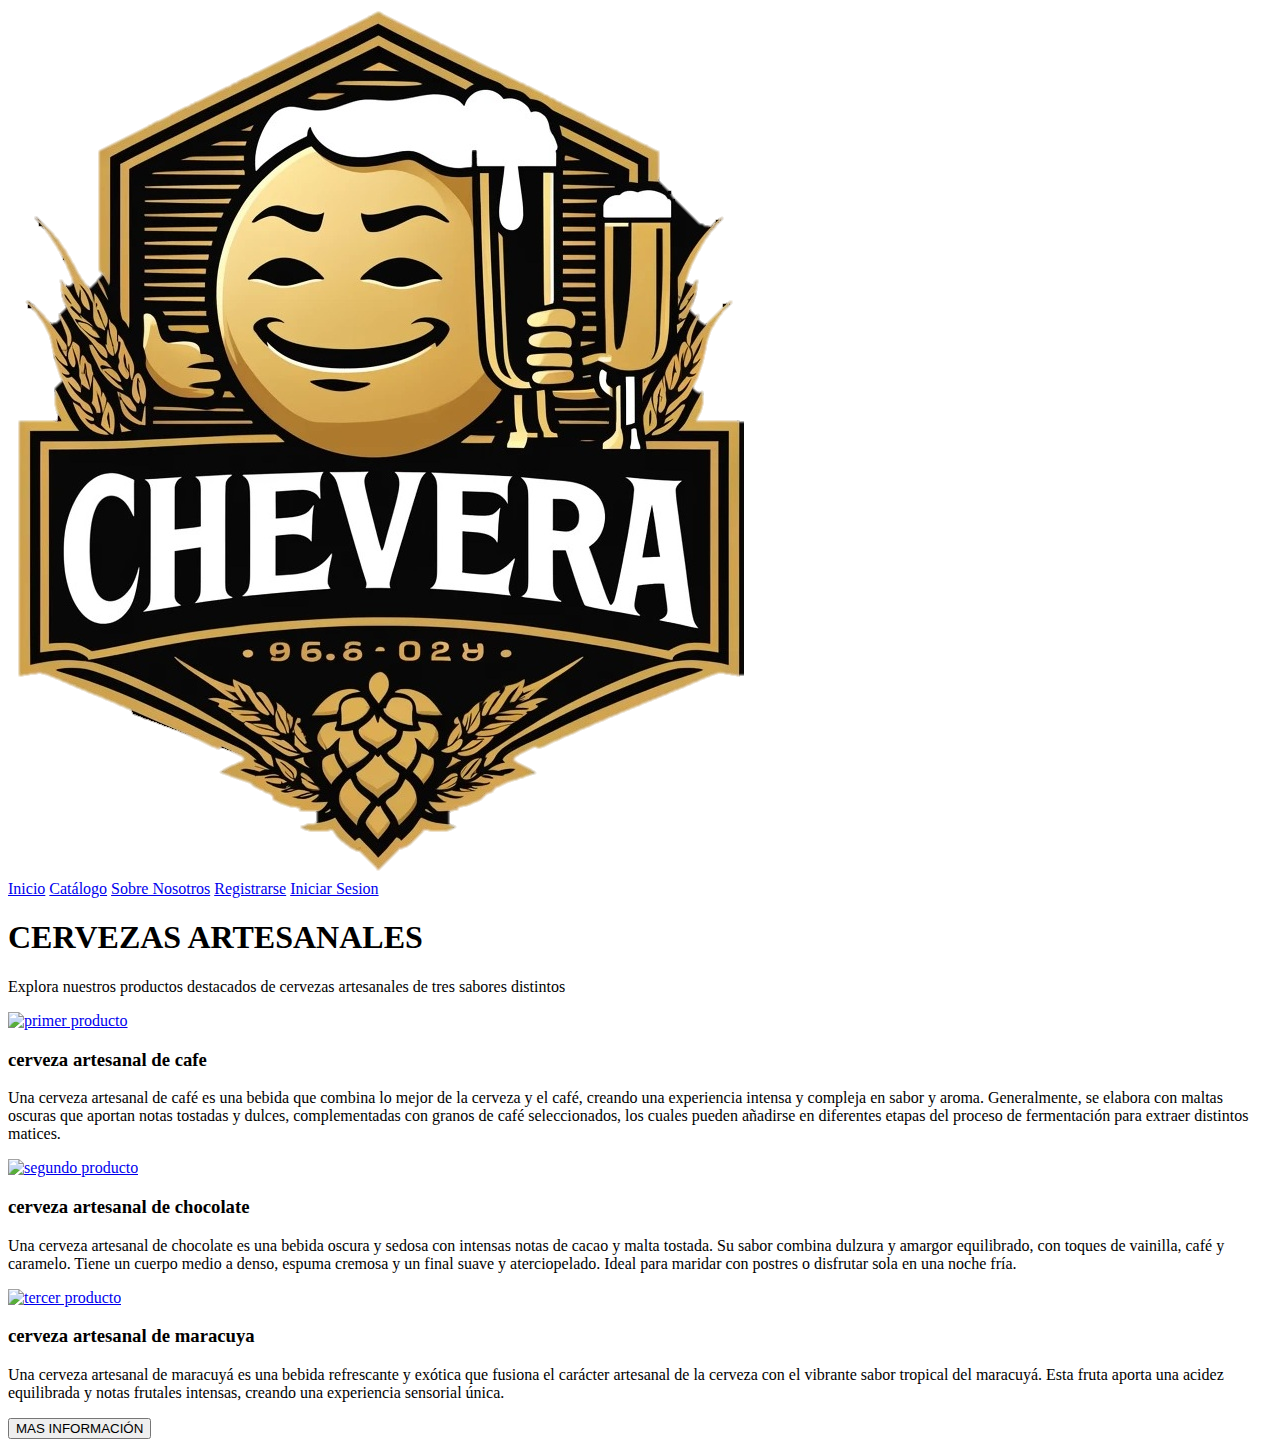
==== Catalogo.html @ 5936fc6c "valerin contenido de inicio, html y css" ====
<!DOCTYPE html>
<html lang="es">
<head>
    <meta charset="UTF-8">
    <title>Catalogo de productos</title>
    <link rel="stylesheet" href="CSS/catalogo.css">
</head>
<body>
    <div class="menu">
        <div class="imagen">
            <a href="index.html">
                <img src="Recursos/Logo.png" alt="Logo">
            </a>
        </div>
        <div class="botonInicio">
        </div>
        <div class="botonInicio">
            <a href="Index.html">Inicio</a>
            <a href="Catalogo.html">Catálogo</a>
            <a href="Info.html">Sobre Nosotros</a>
            <a href="Formulario.html">Registrarse</a>
            <a href="inicioSesion.html">Iniciar Sesion</a>
        </div>
    </div>
    <section class="container">
        <h1 class ="title"> CERVEZAS ARTESANALES </h1>
        <p class=" descripcion">Explora nuestros productos destacados de cervezas artesanales de tres sabores distintos</p>


        <div class ="cerveza-list">
            <div class = "cerveza-item">
                <a href="Producto1.html">
                    <img src="recursos/chocolate.jpg" alt="primer producto" >
                </a>
                <h3>cerveza artesanal de cafe</h3>
                <p>Una cerveza artesanal de café es una bebida que combina lo mejor de la cerveza y el café, creando
                    una experiencia intensa y compleja en sabor y aroma. Generalmente, se elabora con maltas oscuras
                    que aportan notas tostadas y dulces, complementadas con granos de café seleccionados, los cuales
                    pueden añadirse en diferentes etapas del proceso de fermentación para extraer distintos matices. 
                </p>
                    
        </div>


        <div class = "cerveza-item">
            <a href="Producto2.html">
                <img src="recursos/cumbres-cafe.jpg" alt="segundo  producto" >
            </a>
            <h3>cerveza artesanal de chocolate</h3>
            <p>Una cerveza artesanal de chocolate es una bebida oscura y sedosa con intensas notas de cacao 
            y malta tostada. Su sabor combina dulzura y amargor equilibrado, con toques de vainilla, café y caramelo. 
            Tiene un cuerpo medio a denso, espuma cremosa y un final suave y aterciopelado. Ideal para maridar con postres
             o disfrutar sola en una noche fría. </p>
               
        </div>

        <div class = "cerveza-item">
            <a href="Producto3.html">
                <img src="recursos/maracuya.jpg" alt="tercer producto" >
            </a>
            <h3>cerveza artesanal de maracuya</h3>
            <p>Una cerveza artesanal de maracuyá es una bebida refrescante y exótica que fusiona el carácter artesanal 
                de la cerveza con el vibrante sabor tropical del maracuyá. 
                Esta fruta aporta una acidez equilibrada y notas frutales intensas, creando una experiencia sensorial única. </p>
               
        </div>
        <button class ="info-bot">MAS INFORMACIÓN</button>
        

    </section>
</body>
</html>
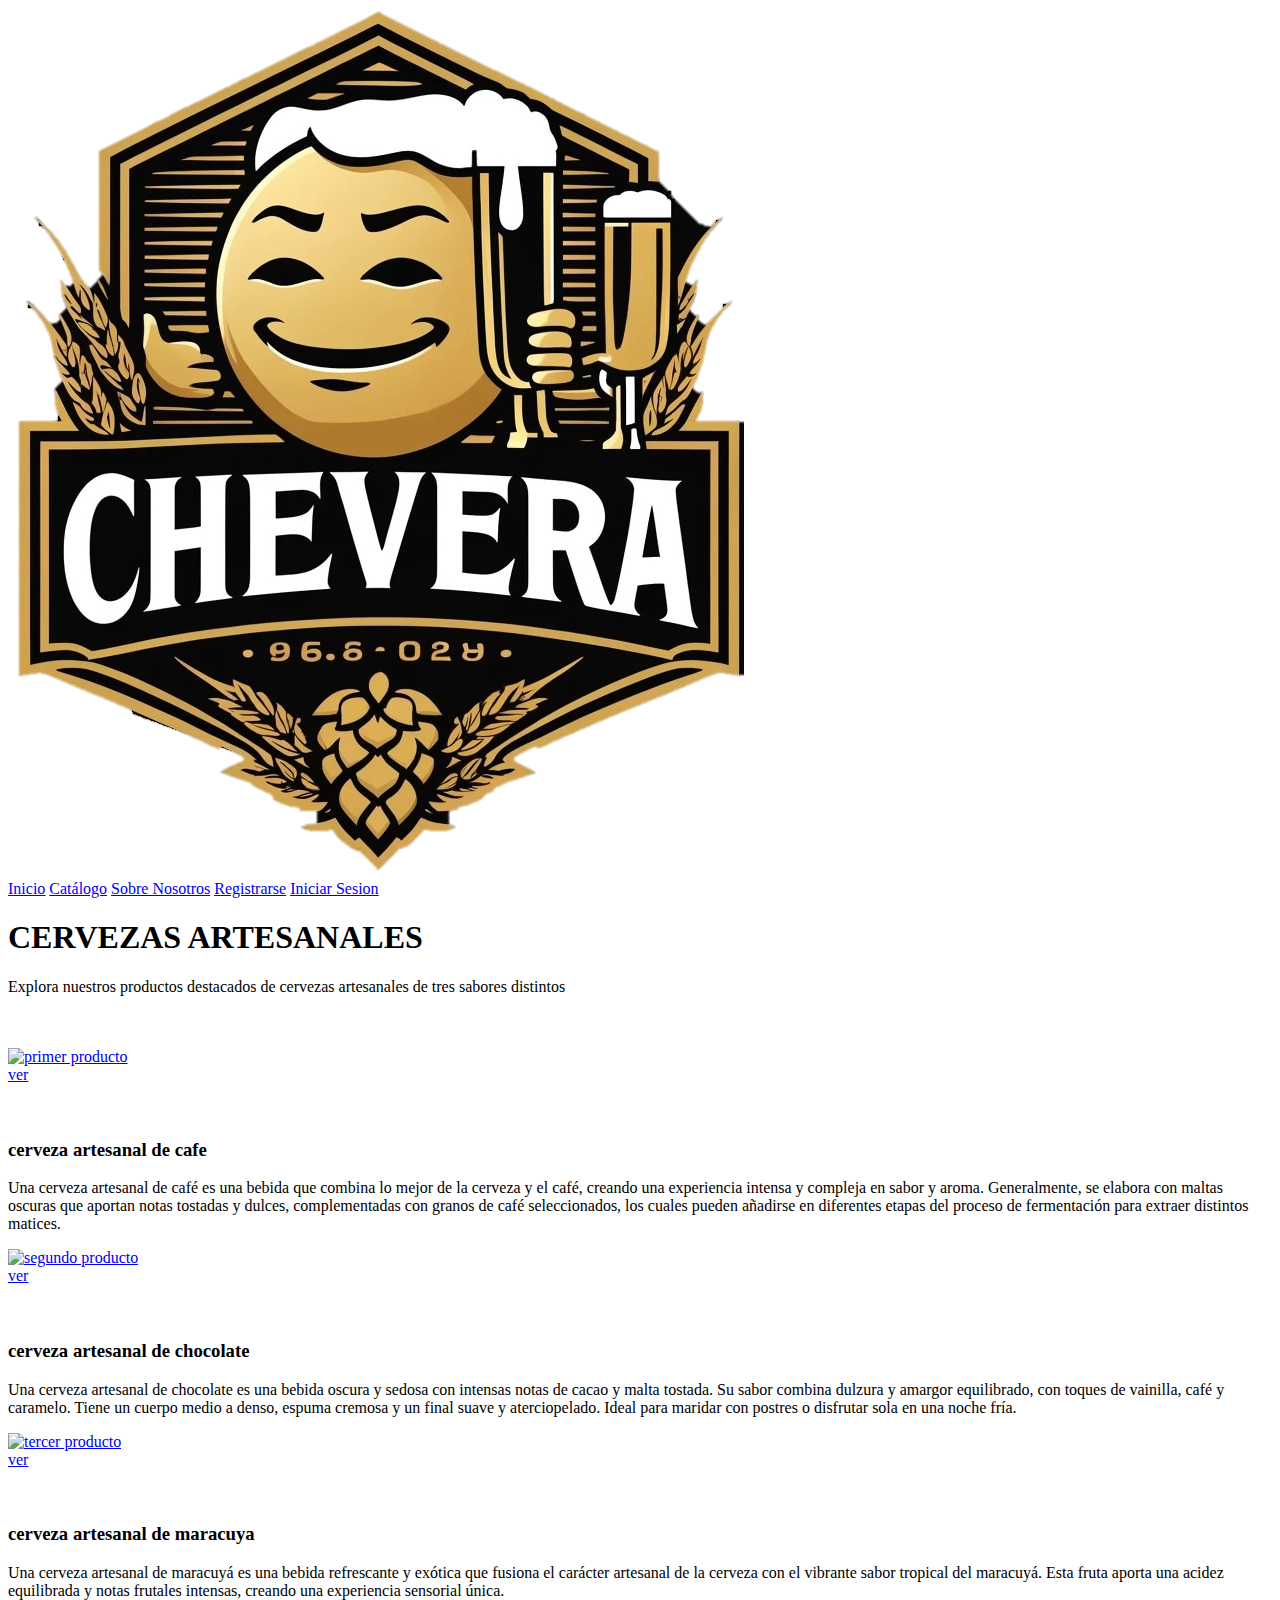
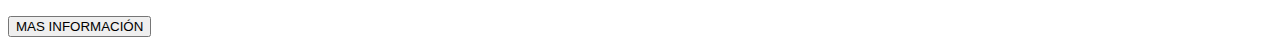
==== commit 597c481b: "David: se le agregaron botones y transiciones al catalogo y se ajustaron espacios" ====
--- a/Catalogo.html
+++ b/Catalogo.html
@@ -25,13 +25,17 @@
     <section class="container">
         <h1 class ="title"> CERVEZAS ARTESANALES </h1>
         <p class=" descripcion">Explora nuestros productos destacados de cervezas artesanales de tres sabores distintos</p>
-
+<br><br>
 
         <div class ="cerveza-list">
             <div class = "cerveza-item">
                 <a href="Producto1.html">
                     <img src="recursos/chocolate.jpg" alt="primer producto" >
                 </a>
+                <div class="boton">
+                    <a href="Producto1.html">ver</a>
+                </div>
+                <br><br>
                 <h3>cerveza artesanal de cafe</h3>
                 <p>Una cerveza artesanal de café es una bebida que combina lo mejor de la cerveza y el café, creando
                     una experiencia intensa y compleja en sabor y aroma. Generalmente, se elabora con maltas oscuras
@@ -46,6 +50,10 @@
             <a href="Producto2.html">
                 <img src="recursos/cumbres-cafe.jpg" alt="segundo  producto" >
             </a>
+            <div class="boton">
+                <a href="Producto1.html">ver</a>
+            </div>
+            <br><br>
             <h3>cerveza artesanal de chocolate</h3>
             <p>Una cerveza artesanal de chocolate es una bebida oscura y sedosa con intensas notas de cacao 
             y malta tostada. Su sabor combina dulzura y amargor equilibrado, con toques de vainilla, café y caramelo. 
@@ -58,6 +66,10 @@
             <a href="Producto3.html">
                 <img src="recursos/maracuya.jpg" alt="tercer producto" >
             </a>
+            <div class="boton">
+                <a href="Producto1.html">ver</a>
+            </div>
+            <br><br>
             <h3>cerveza artesanal de maracuya</h3>
             <p>Una cerveza artesanal de maracuyá es una bebida refrescante y exótica que fusiona el carácter artesanal 
                 de la cerveza con el vibrante sabor tropical del maracuyá. 
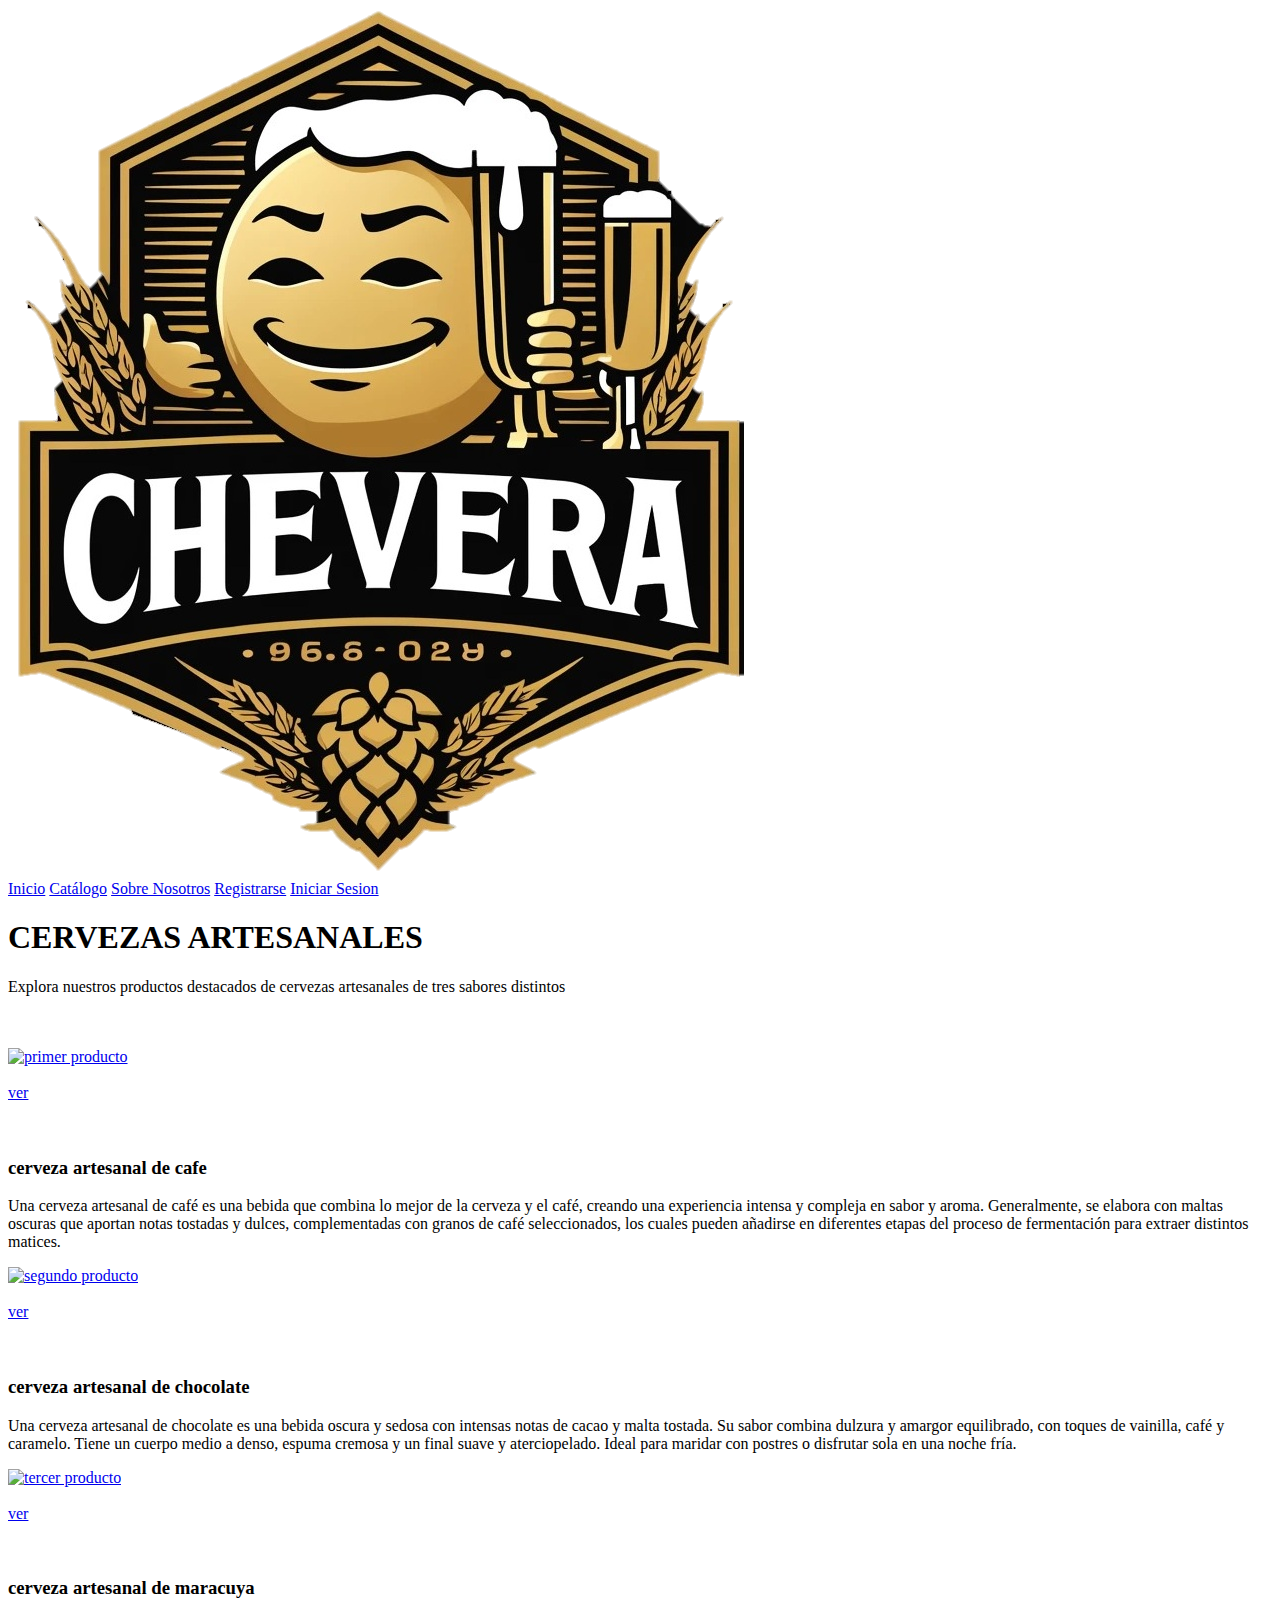
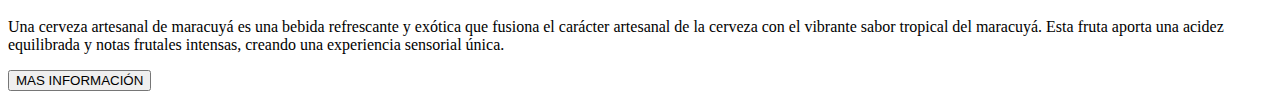
==== commit 5013496c: "David: se le agrego animaciones a catalogo y a info, ademas de que se arreglaron algunos estilos" ====
--- a/Catalogo.html
+++ b/Catalogo.html
@@ -4,6 +4,7 @@
     <meta charset="UTF-8">
     <title>Catalogo de productos</title>
     <link rel="stylesheet" href="CSS/catalogo.css">
+    <link rel="icon" href="Recursos/Logo.ico">
 </head>
 <body>
     <div class="menu">
@@ -25,13 +26,13 @@
     <section class="container">
         <h1 class ="title"> CERVEZAS ARTESANALES </h1>
         <p class=" descripcion">Explora nuestros productos destacados de cervezas artesanales de tres sabores distintos</p>
-<br><br>
-
+        <br><br>
         <div class ="cerveza-list">
             <div class = "cerveza-item">
                 <a href="Producto1.html">
                     <img src="recursos/chocolate.jpg" alt="primer producto" >
                 </a>
+                <br><br>
                 <div class="boton">
                     <a href="Producto1.html">ver</a>
                 </div>
@@ -50,6 +51,7 @@
             <a href="Producto2.html">
                 <img src="recursos/cumbres-cafe.jpg" alt="segundo  producto" >
             </a>
+            <br><br>
             <div class="boton">
                 <a href="Producto1.html">ver</a>
             </div>
@@ -66,6 +68,7 @@
             <a href="Producto3.html">
                 <img src="recursos/maracuya.jpg" alt="tercer producto" >
             </a>
+            <br><br>
             <div class="boton">
                 <a href="Producto1.html">ver</a>
             </div>
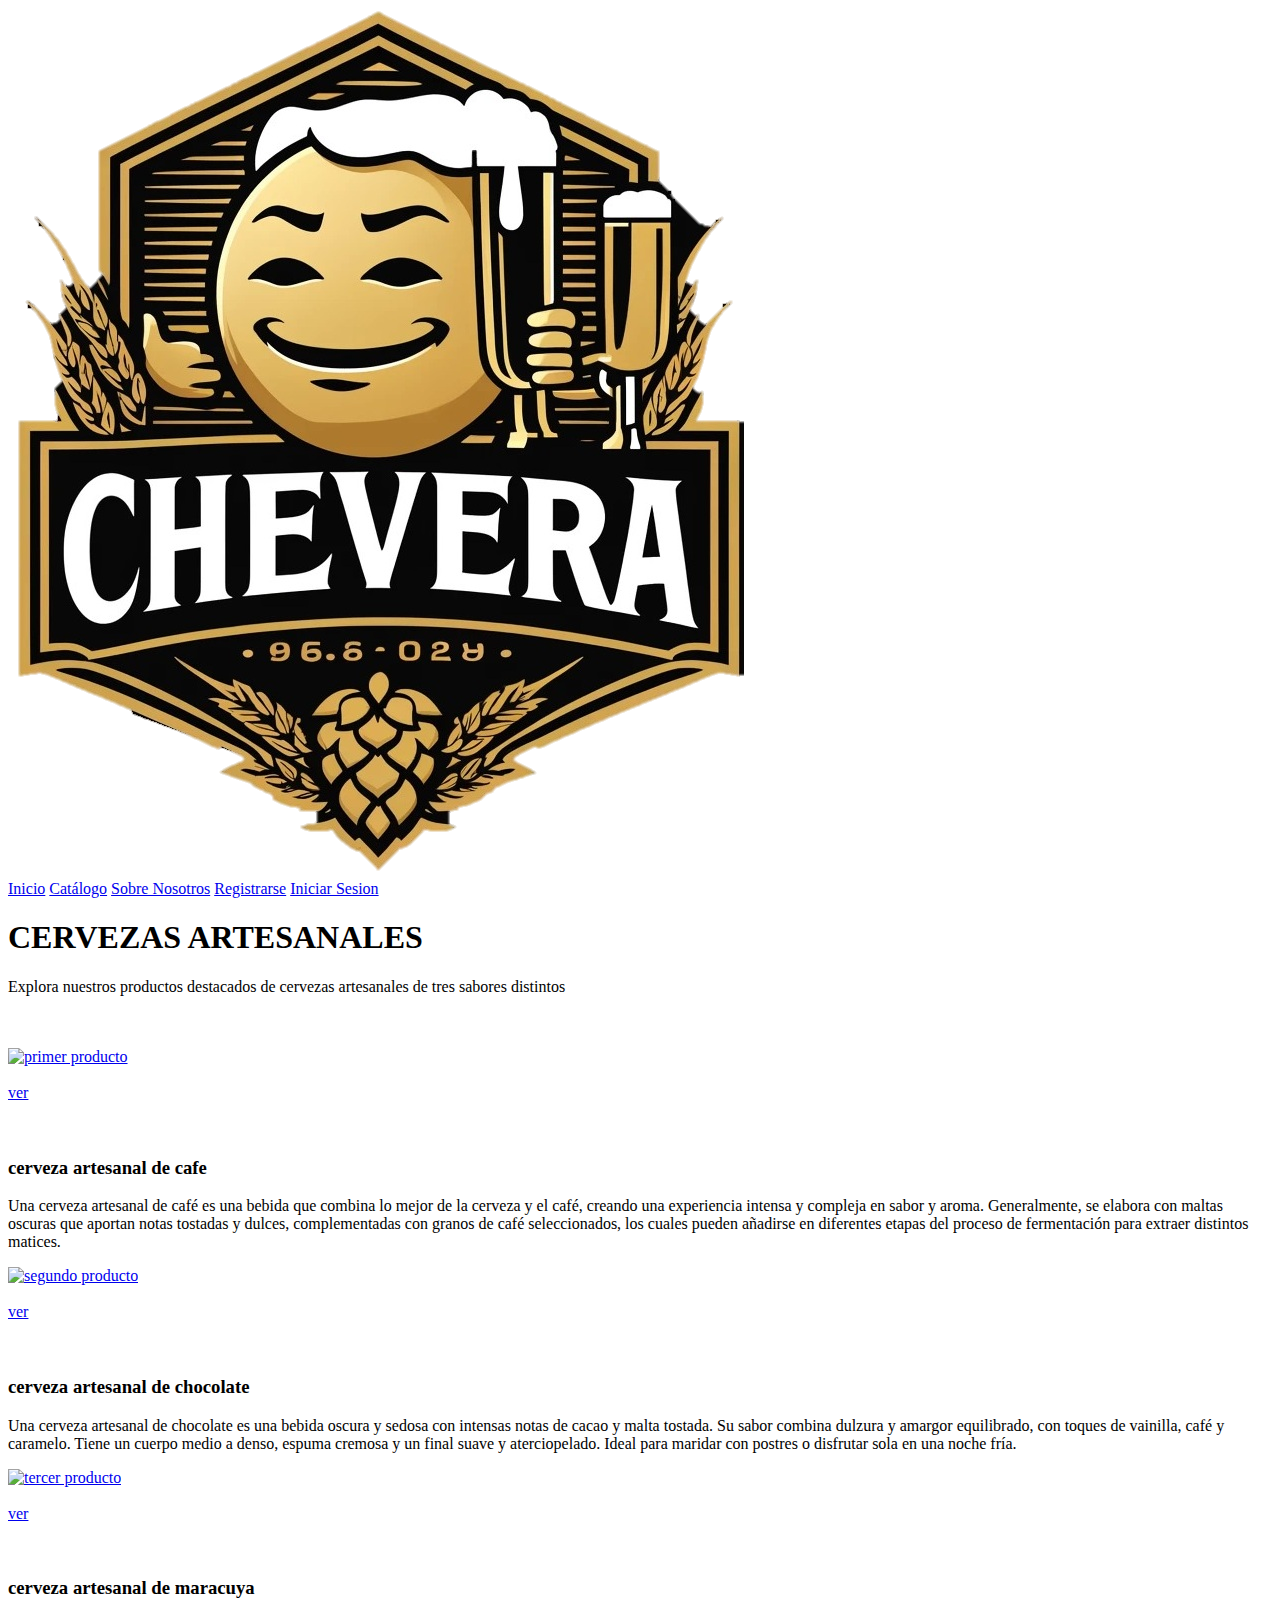
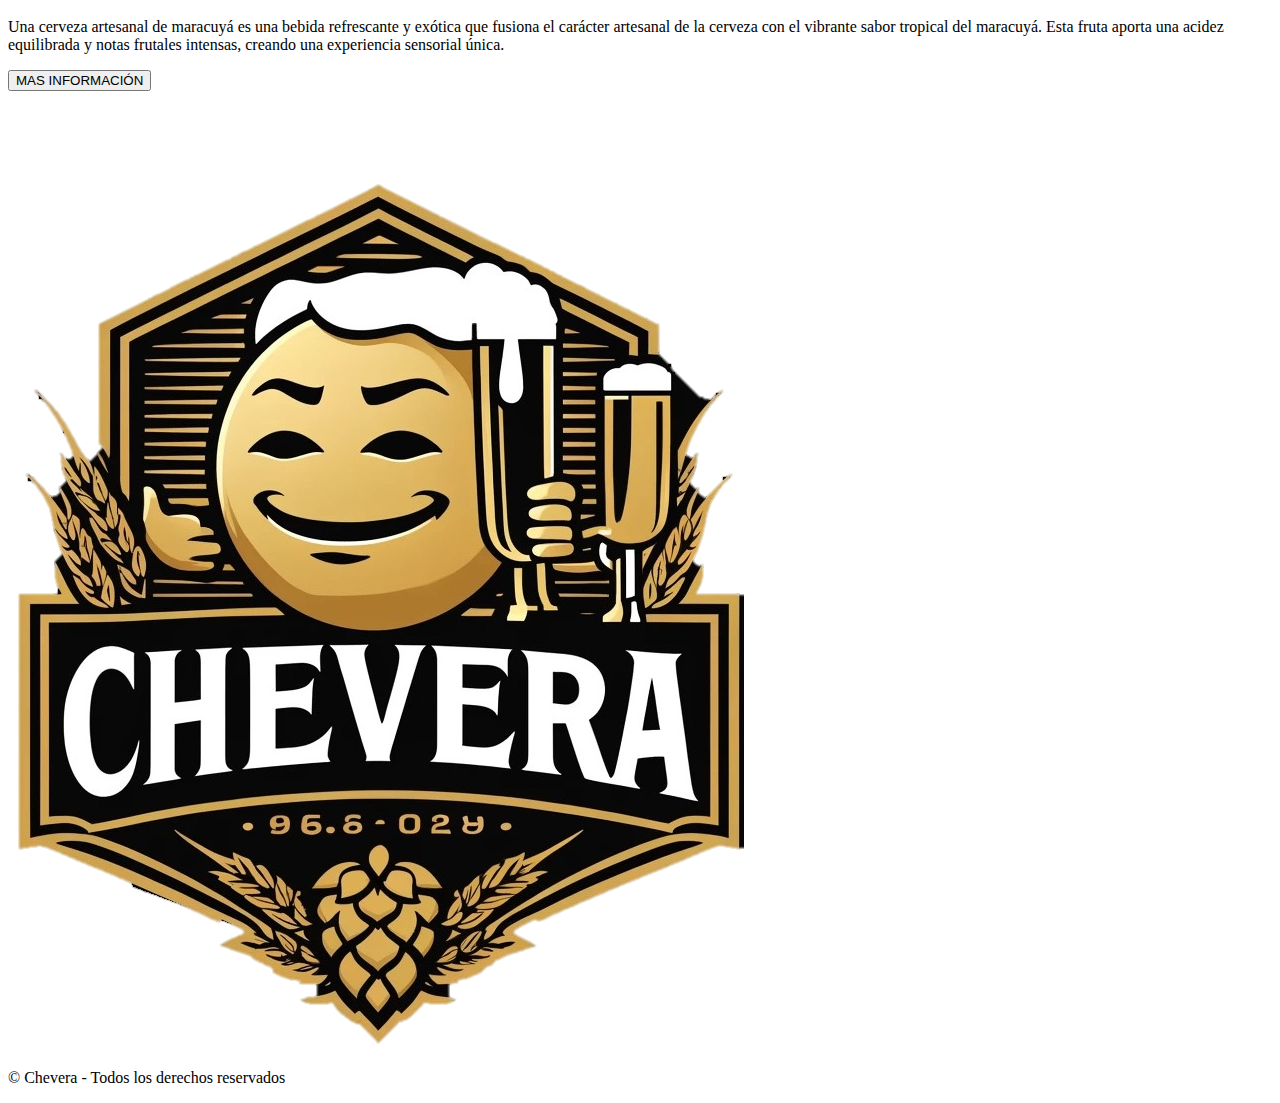
==== commit 89395713: "David: se creo la estructura del footer (falta la informacion de contacto con sus iconos" ====
--- a/Catalogo.html
+++ b/Catalogo.html
@@ -80,8 +80,14 @@
                
         </div>
         <button class ="info-bot">MAS INFORMACIÓN</button>
-        
-
     </section>
+    <br><br><br><br><br>
+    <footer>
+        <div class="imagen">
+            <a href="index.html">
+                <img src="Recursos/Logo.png" alt="Logo">
+            </a>
+        <p>&copy; Chevera - Todos los derechos reservados</p>
+    </footer>
 </body>
 </html>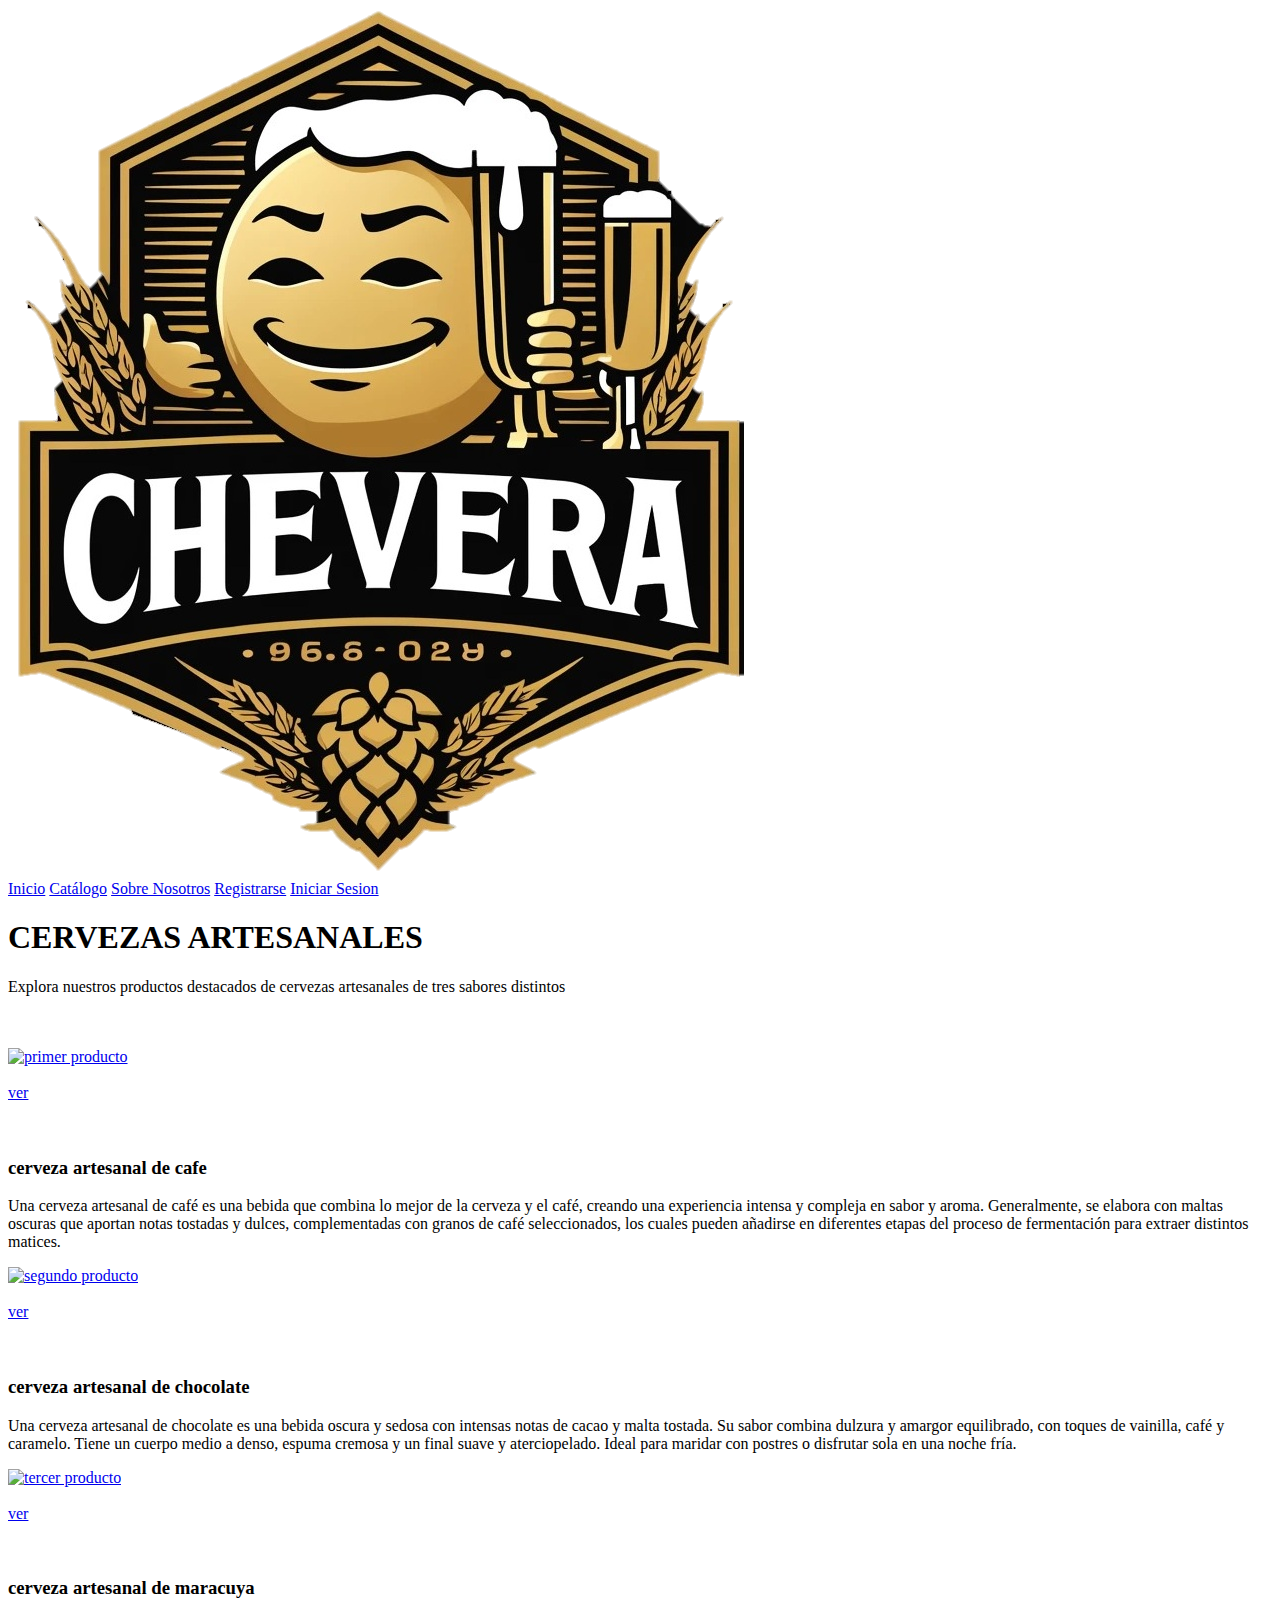
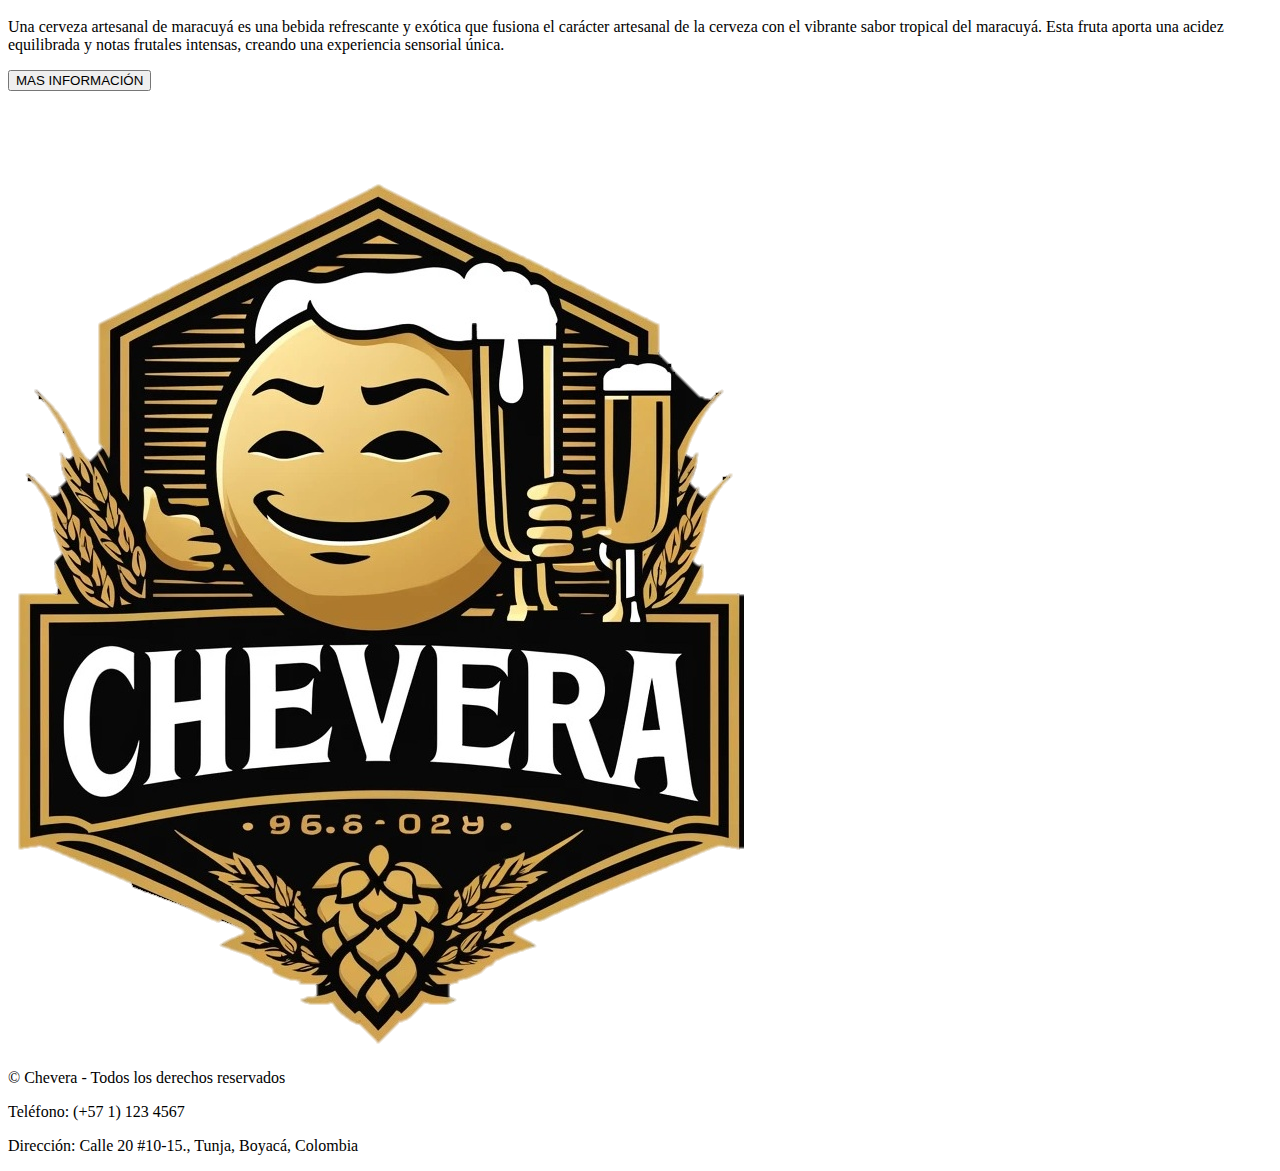
==== commit bbb35feb: "valerin: arreglos finales" ====
--- a/Catalogo.html
+++ b/Catalogo.html
@@ -87,7 +87,10 @@
             <a href="index.html">
                 <img src="Recursos/Logo.png" alt="Logo">
             </a>
-        <p>&copy; Chevera - Todos los derechos reservados</p>
+             <p>&copy; Chevera - Todos los derechos reservados</p>
+            <p>Teléfono:  (+57 1) 123 4567</p>
+            <p>Dirección: Calle 20 #10-15., Tunja, Boyacá, Colombia</p>
+        </div>
     </footer>
 </body>
 </html>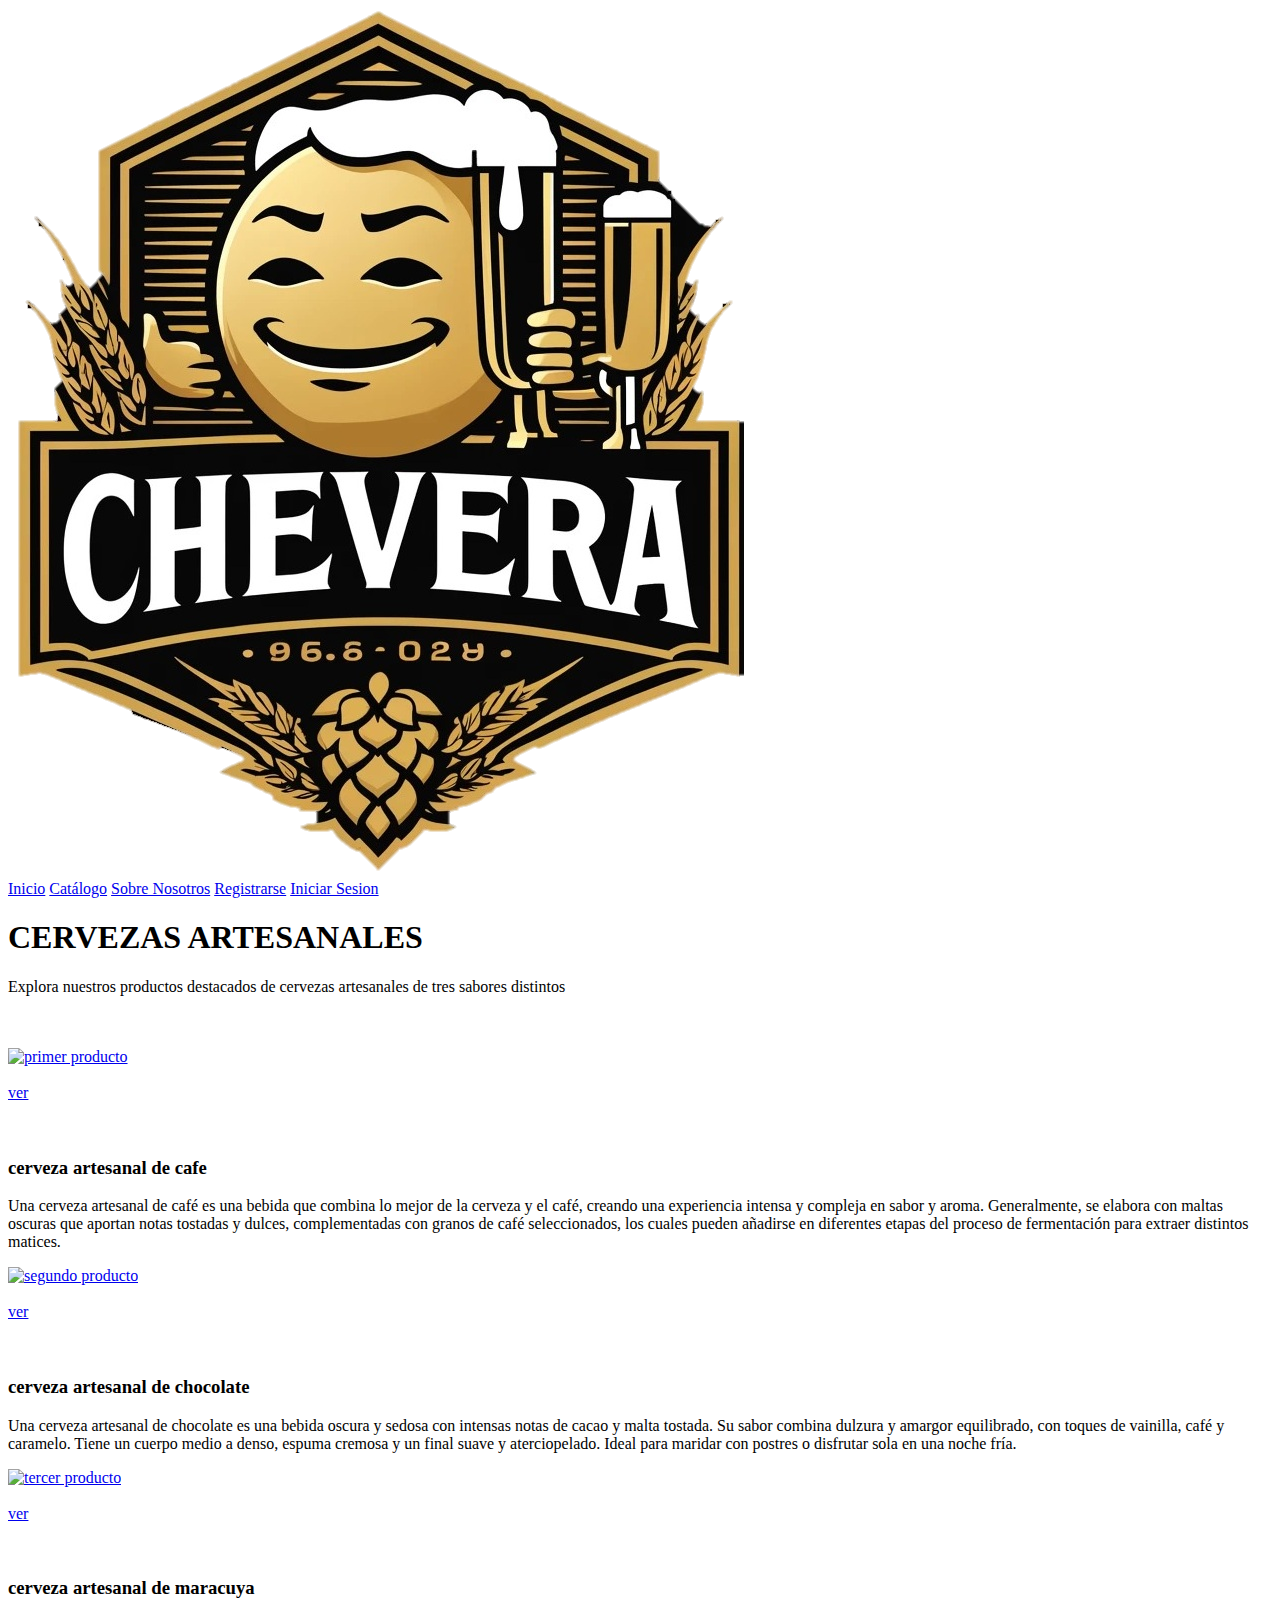
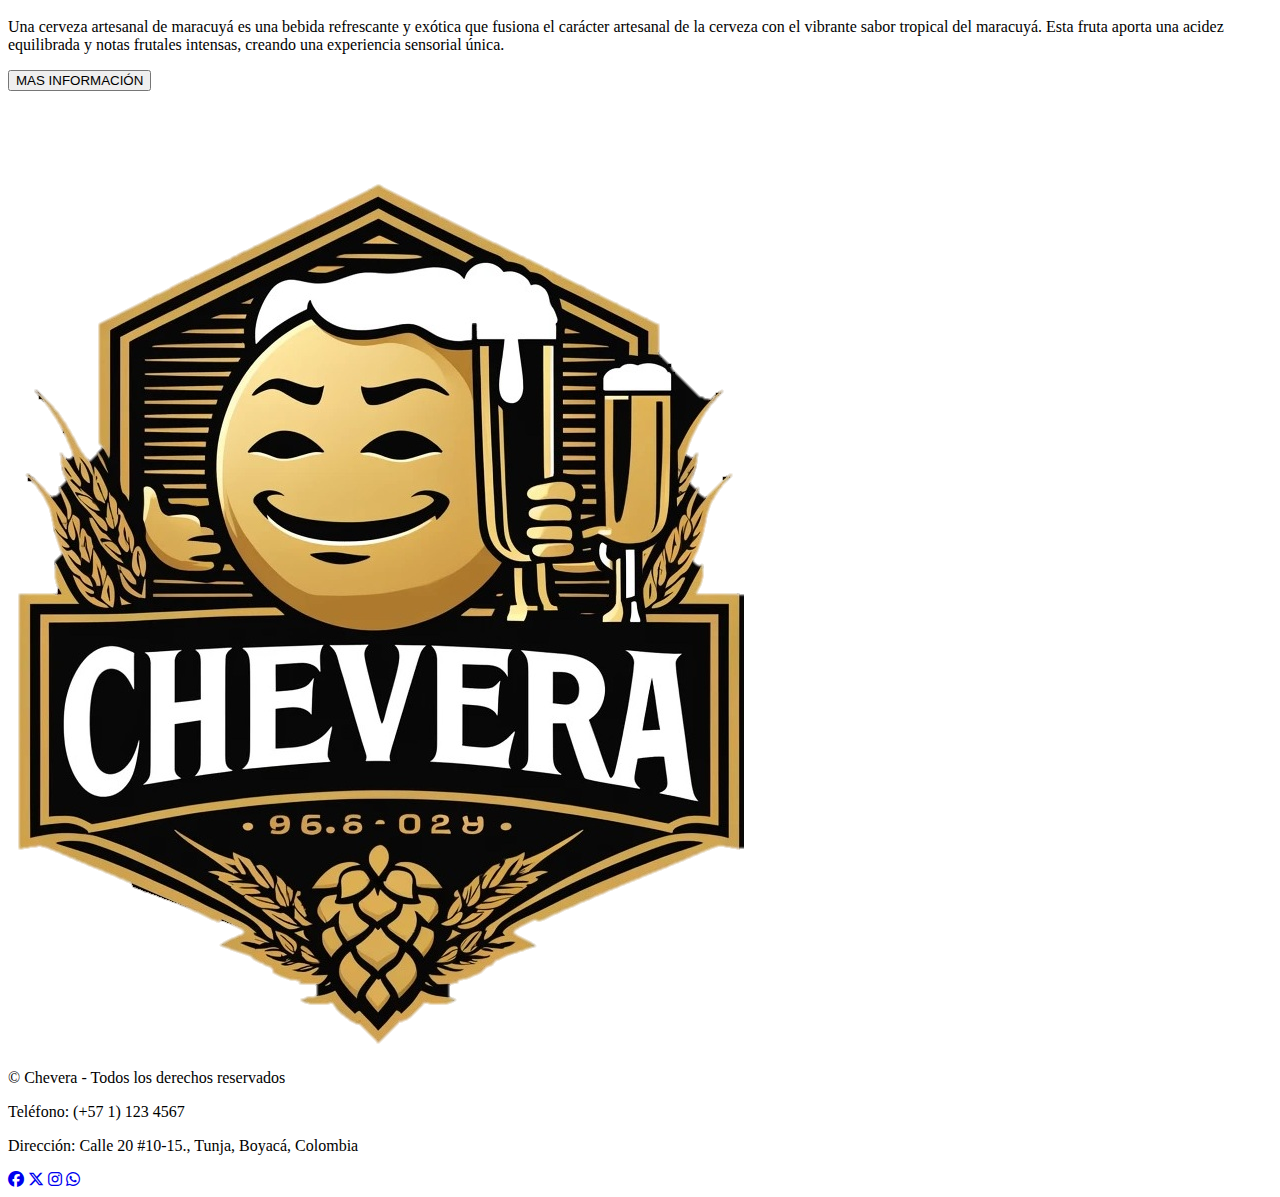
==== commit 64de258e: "Alejandra: se finalizó la estructura info.html y styleInformation.css, se agregó íconos en el footer" ====
--- a/Catalogo.html
+++ b/Catalogo.html
@@ -5,6 +5,7 @@
     <title>Catalogo de productos</title>
     <link rel="stylesheet" href="CSS/catalogo.css">
     <link rel="icon" href="Recursos/Logo.ico">
+    <link rel="stylesheet" href="https://cdnjs.cloudflare.com/ajax/libs/font-awesome/6.4.2/css/all.min.css">
 </head>
 <body>
     <div class="menu">
@@ -87,9 +88,15 @@
             <a href="index.html">
                 <img src="Recursos/Logo.png" alt="Logo">
             </a>
-             <p>&copy; Chevera - Todos los derechos reservados</p>
+            <p>&copy; Chevera - Todos los derechos reservados</p>
             <p>Teléfono:  (+57 1) 123 4567</p>
             <p>Dirección: Calle 20 #10-15., Tunja, Boyacá, Colombia</p>
+        </div>
+        <div class="redes">
+            <a href="#"><i class="fab fa-facebook"></i></a>
+            <a href="#"><i class="fab fa-x-twitter"></i></a>
+            <a href="#"><i class="fab fa-instagram"></i></a>
+            <a href="#"><i class="fab fa-whatsapp"></i></a>
         </div>
     </footer>
 </body>
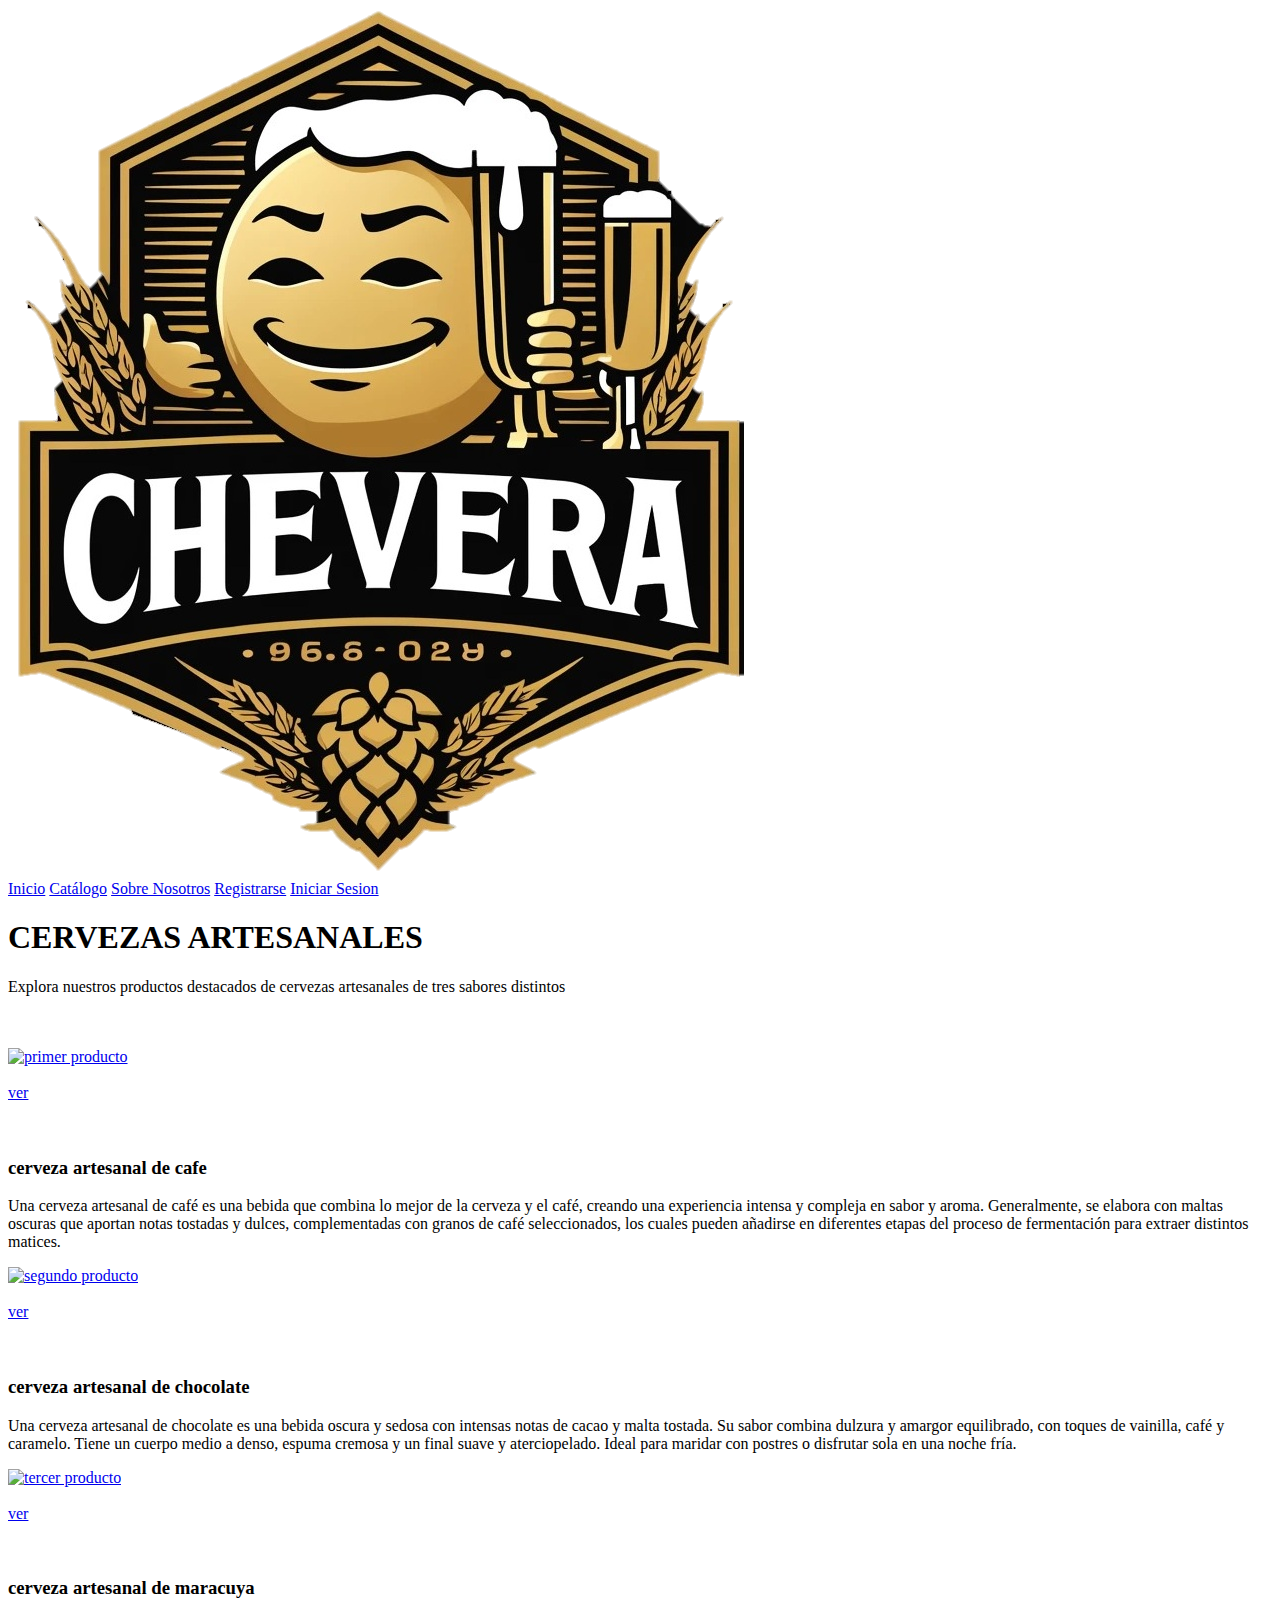
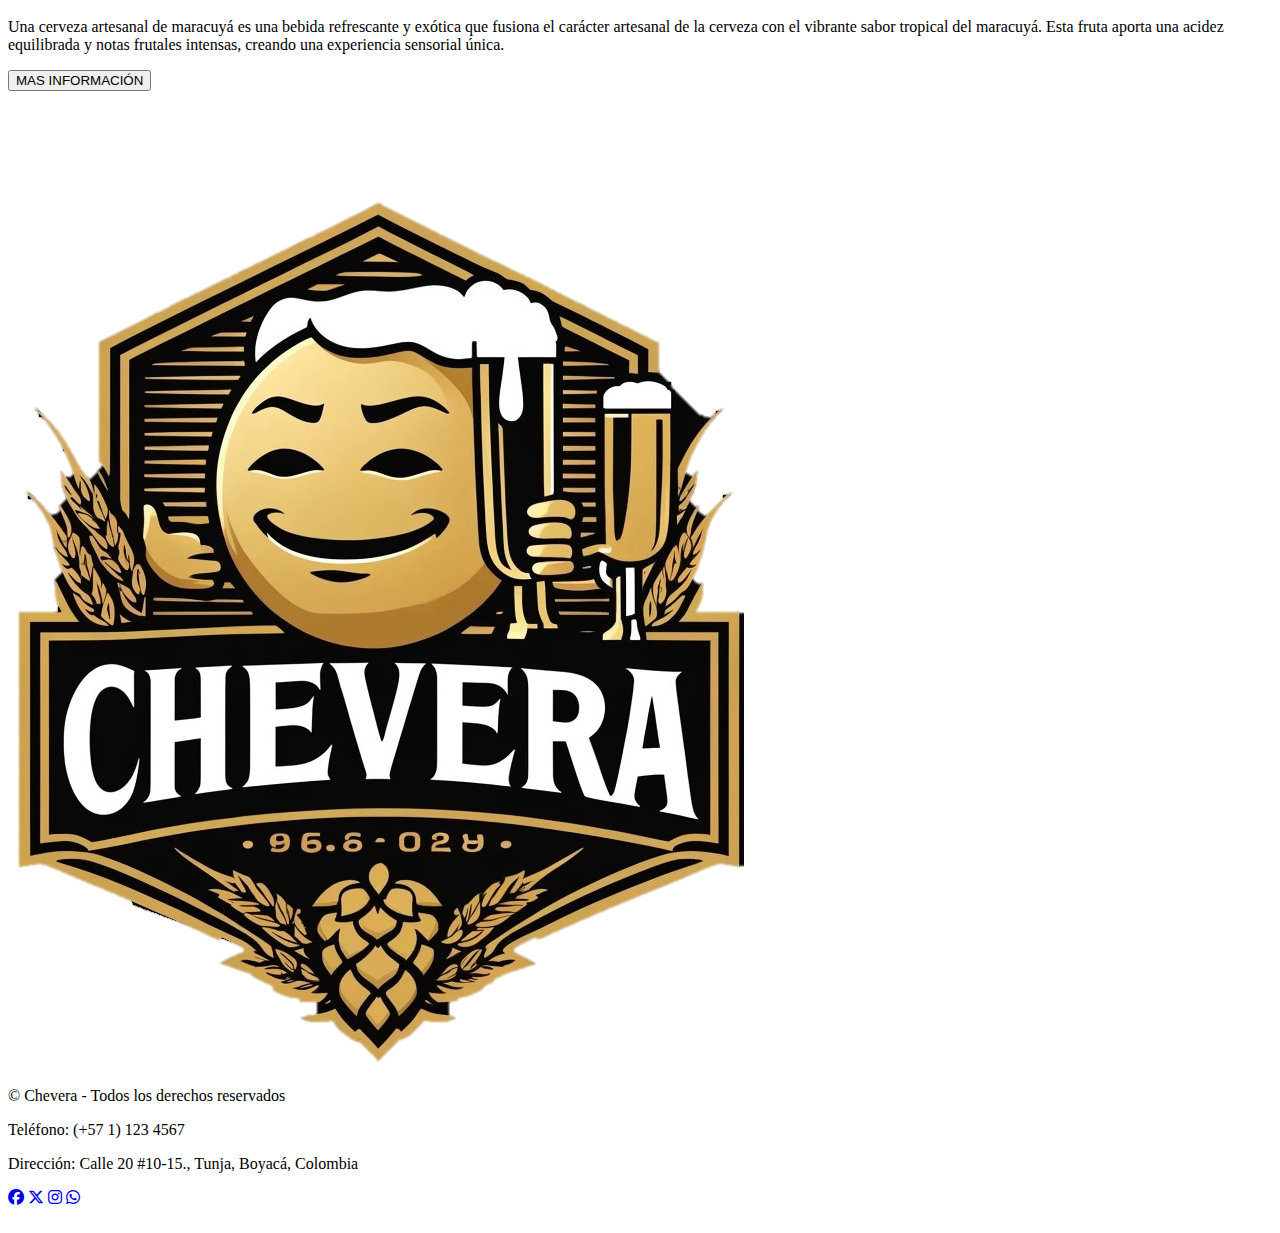
==== commit e4389fa3: "Alejandra: footer definitivo" ====
--- a/Catalogo.html
+++ b/Catalogo.html
@@ -54,7 +54,7 @@
             </a>
             <br><br>
             <div class="boton">
-                <a href="Producto1.html">ver</a>
+                <a href="Producto2.html">ver</a>
             </div>
             <br><br>
             <h3>cerveza artesanal de chocolate</h3>
@@ -71,7 +71,7 @@
             </a>
             <br><br>
             <div class="boton">
-                <a href="Producto1.html">ver</a>
+                <a href="Producto3.html">ver</a>
             </div>
             <br><br>
             <h3>cerveza artesanal de maracuya</h3>
@@ -85,18 +85,18 @@
     <br><br><br><br><br>
     <footer>
         <div class="imagen">
+            <br>
             <a href="index.html">
                 <img src="Recursos/Logo.png" alt="Logo">
             </a>
             <p>&copy; Chevera - Todos los derechos reservados</p>
             <p>Teléfono:  (+57 1) 123 4567</p>
             <p>Dirección: Calle 20 #10-15., Tunja, Boyacá, Colombia</p>
-        </div>
-        <div class="redes">
             <a href="#"><i class="fab fa-facebook"></i></a>
             <a href="#"><i class="fab fa-x-twitter"></i></a>
             <a href="#"><i class="fab fa-instagram"></i></a>
             <a href="#"><i class="fab fa-whatsapp"></i></a>
+            <br><br>
         </div>
     </footer>
 </body>
